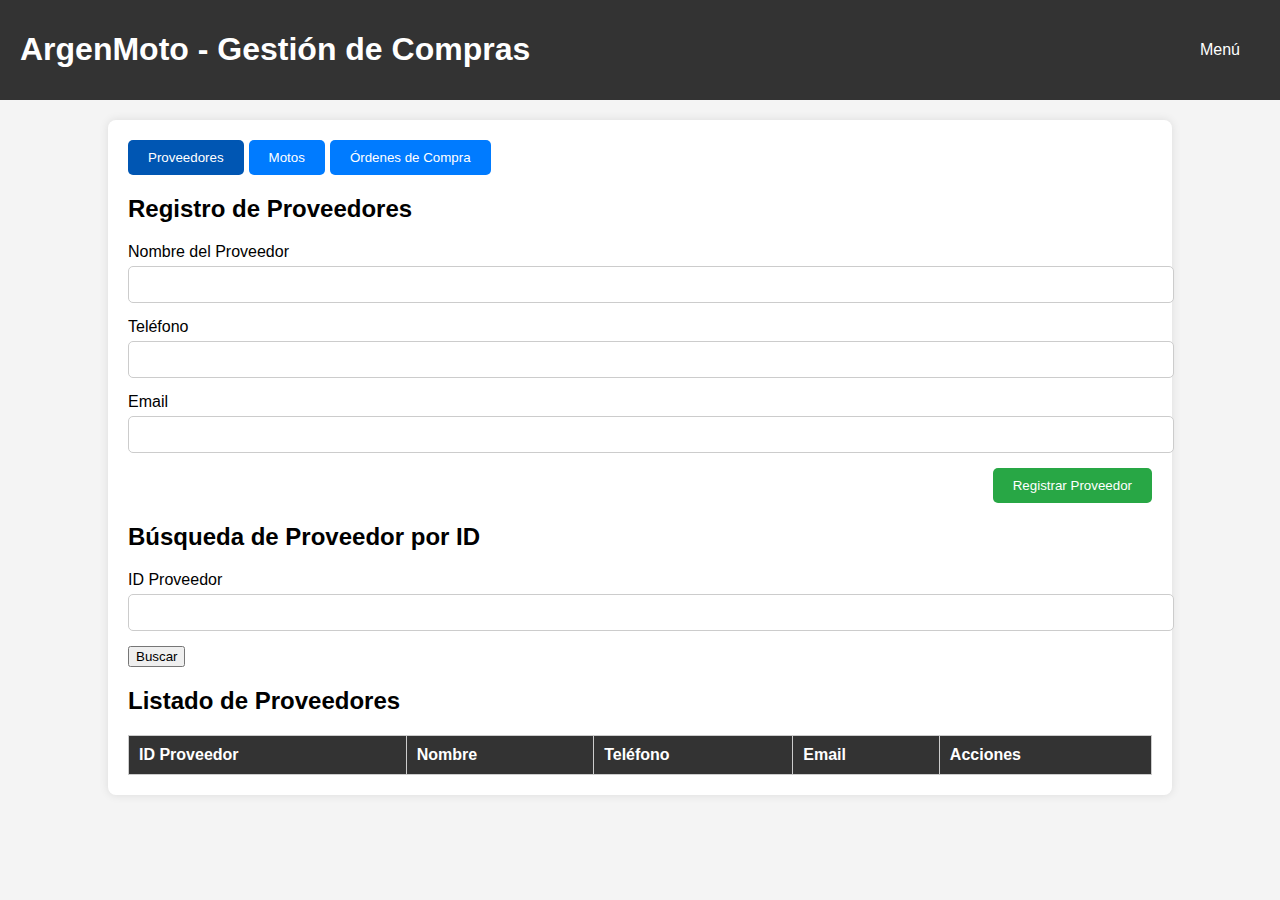
==== compras.html @ 6a5ed345 "Add files via upload" ====
<!DOCTYPE html>
<html lang="es">
<head>
    <meta charset="UTF-8">
    <meta name="viewport" content="width=device-width, initial-scale=1.0">
    <title>ArgenMoto - Gestión de Compras</title>
    <link rel="stylesheet" href="styles.css">

</head>
<body>

<header>
    <h1>ArgenMoto - Gestión de Compras</h1>
    <nav class="menu">
        <button>Menú</button>
        <div class="dropdown">
            <a href="index.html">Inicio</a>
            <a href="ventas.html">Ventas</a>
            <a href="compras.html">Compras</a>
        </div>
    </nav>
</header>

<div class="container">
    <div class="tabs">
        <button class="tab-button active" onclick="showTab('proveedores')">Proveedores</button>
        <button class="tab-button" onclick="showTab('motos')">Motos</button>
        <button class="tab-button" onclick="showTab('ordenes')">Órdenes de Compra</button>
    </div>

    <!-- Pestaña de Proveedores -->
    <div id="proveedores" class="tab active">
        <h2>Registro de Proveedores</h2>
        <form id="form-proveedores">
            <div class="form-group">
                <label for="nombre-proveedor">Nombre del Proveedor</label>
                <input type="text" id="nombre-proveedor" name="nombre-proveedor" required>
            </div>
            <div class="form-group">
                <label for="telefono-proveedor">Teléfono</label>
                <input type="tel" id="telefono-proveedor" name="telefono-proveedor" required>
            </div>
            <div class="form-group">
                <label for="email-proveedor">Email</label>
                <input type="email" id="email-proveedor" name="email-proveedor" required>
            </div>
            <div class="form-actions">
                <button type="submit">Registrar Proveedor</button>
            </div>
        </form>
        <h2>Búsqueda de Proveedor por ID</h2>
        <form id="buscar-proveedor">
            <div class="form-group">
                <label for="id-proveedor">ID Proveedor</label>
                <input type="text" id="id-proveedor" name="id-proveedor" required>
            </div>
            <button type="submit">Buscar</button>
        </form>
        <h2>Listado de Proveedores</h2>
        <table>
            <thead>
                <tr>
                    <th>ID Proveedor</th>
                    <th>Nombre</th>
                    <th>Teléfono</th>
                    <th>Email</th>
                    <th>Acciones</th>
                </tr>
            </thead>
            <tbody id="proveedores-listado">
                <!-- Aqui se insertan dinamicamente los proveedores -->
            </tbody>
        </table>
    </div>

    <!-- Pestaña de Motos -->
    <div id="motos" class="tab">
        <h2>Registro de Motos</h2>
        <form id="form-motos">
            <div class="form-group">
                <label for="marca-moto">Marca</label>
                <input type="text" id="marca-moto" name="marca-moto" required>
            </div>
            <div class="form-group">
                <label for="modelo-moto">Modelo</label>
                <input type="text" id="modelo-moto" name="modelo-moto" required>
            </div>
            <div class="form-actions">
                <button type="submit">Registrar Moto</button>
            </div>
        </form>
        <h2>Búsqueda de Moto por ID</h2>
        <form id="buscar-moto">
            <div class="form-group">
                <label for="id-moto">ID Moto</label>
                <input type="text" id="id-moto" name="id-moto" required>
            </div>
            <button type="submit">Buscar</button>
        </form>
        <h2>Listado de Motos</h2>
        <table>
            <thead>
                <tr>
                    <th>ID Moto</th>
                    <th>Marca</th>
                    <th>Modelo</th>
                    <th>Acciones</th>
                </tr>
            </thead>
            <tbody id="motos-listado">
                <!-- Aquí se insertan dinamicamente las motos -->
            </tbody>
        </table>
    </div>

    <!-- Pestaña de Ordenes de Compra -->
    <div id="ordenes" class="tab">
        <h2>Registro de Órdenes de Compra</h2>
        <form id="form-ordenes">
            <div class="form-group">
                <label for="proveedor-orden">Proveedor</label>
                <input type="text" id="proveedor-orden" name="proveedor-orden" required>
            </div>
            <div class="form-group">
                <label for="descripcion-orden">Descripción</label>
                <input type="text" id="descripcion-orden" name="descripcion-orden" required>
            </div>
            <div class="form-actions">
                <button type="submit">Registrar Orden de Compra</button>
            </div>
        </form>
        <h2>Búsqueda de orden de compras por ID</h2>
        <form id="buscar-orden">
            <div class="form-group">
                <label for="id-factura">ID Orden de Compras</label>
                <input type="text" id="id-orden" name="id-orden" required>
            </div>
            <button type="submit">Buscar</button>
        </form>
        <h2>Listado de Órdenes de Compra</h2>
        <table>
            <thead>
                <tr>
                    <th>ID Orden</th>
                    <th>Proveedor</th>
                    <th>Descripción</th>
                    <th>Acciones</th>
                </tr>
            </thead>
            <tbody id="ordenes-listado">
                <!-- Aqui se insertan dinamicamente las ordenes de compra -->
            </tbody>
        </table>
    </div>
</div>

<!-- Vincular el archivo JavaScript -->
<script src="script.js"></script>

</body>
</html>
---- styles.css ----
body {
    font-family: Arial, sans-serif;
    background-color: #f4f4f4;
    margin: 0;
    padding: 0;
}

header {
    background-color: #333;
    color: white;
    padding: 10px 0;
    display: flex;
    justify-content: space-between;
    align-items: center;
}

h1 {
    margin-left: 20px;
}

nav {
    position: relative;
}

.menu {
    margin-right: 20px;
    position: relative;
}

.menu button {
    background-color: #333;
    color: white;
    padding: 10px 20px;
    border: none;
    cursor: pointer;
    font-size: 16px;
}

.menu button:hover {
    background-color: #555;
}

.dropdown {
    display: none;
    position: absolute;
    background-color: white;
    box-shadow: 0 8px 16px rgba(0, 0, 0, 0.2);
    z-index: 1;
    right: 0;
}

.dropdown a {
    color: black;
    padding: 12px 16px;
    text-decoration: none;
    display: block;
}

.dropdown a:hover {
    background-color: #ddd;
}

.menu:hover .dropdown {
    display: block;
}

.container {
    width: 80%;
    margin: 20px auto;
    background-color: #fff;
    padding: 20px;
    border-radius: 8px;
    box-shadow: 0 0 10px rgba(0,0,0,0.1);
}

h2 {
    margin-bottom: 20px;
}

.form-group {
    margin-bottom: 15px;
}

.form-group label {
    display: block;
    margin-bottom: 5px;
}

.form-group input, .form-group select {
    width: 100%;
    padding: 10px;
    border: 1px solid #ccc;
    border-radius: 5px;
}

.form-actions {
    text-align: right;
}

.form-actions button {
    padding: 10px 20px;
    background-color: #28a745;
    color: white;
    border: none;
    border-radius: 5px;
    cursor: pointer;
}

.form-actions button:hover {
    background-color: #218838;
}

table {
    width: 100%;
    border-collapse: collapse;
    margin-top: 20px;
}

table, th, td {
    border: 1px solid #ccc;
}

th, td {
    padding: 10px;
    text-align: left;
}

th {
    background-color: #333;
    color: white;
}

.btn {
    padding: 5px 10px;
    background-color: #007bff;
    color: white;
    border: none;
    border-radius: 3px;
    text-align: center;
    cursor: pointer;
}

.btn:hover {
    background-color: #0056b3;
}

footer {
    background-color: #333;
    color: white;
    text-align: center;
    padding: 10px;
    position: fixed;
    width: 100%;
    bottom: 0;
}

.buttons {
    display: flex;
    justify-content: center;
    gap: 20px;
}

.btn-large {
    padding: 15px 30px;
    font-size: 18px;
    background-color: #28a745;
    color: white;
    border: none;
    border-radius: 5px;
    cursor: pointer;
    text-decoration: none;
}

.btn-large:hover {
    background-color: #218838;
}

.tab {
    display: none;
}

.tab.active {
    display: block;
}

.tabs {
    display: flex;
    margin-bottom: 20px;
}

.tab-button {
    padding: 10px 20px;
    margin-right: 5px;
    cursor: pointer;
    background-color: #007bff;
    color: white;
    border: none;
    border-radius: 5px;
}

.tab-button.active {
    background-color: #0056b3;
}
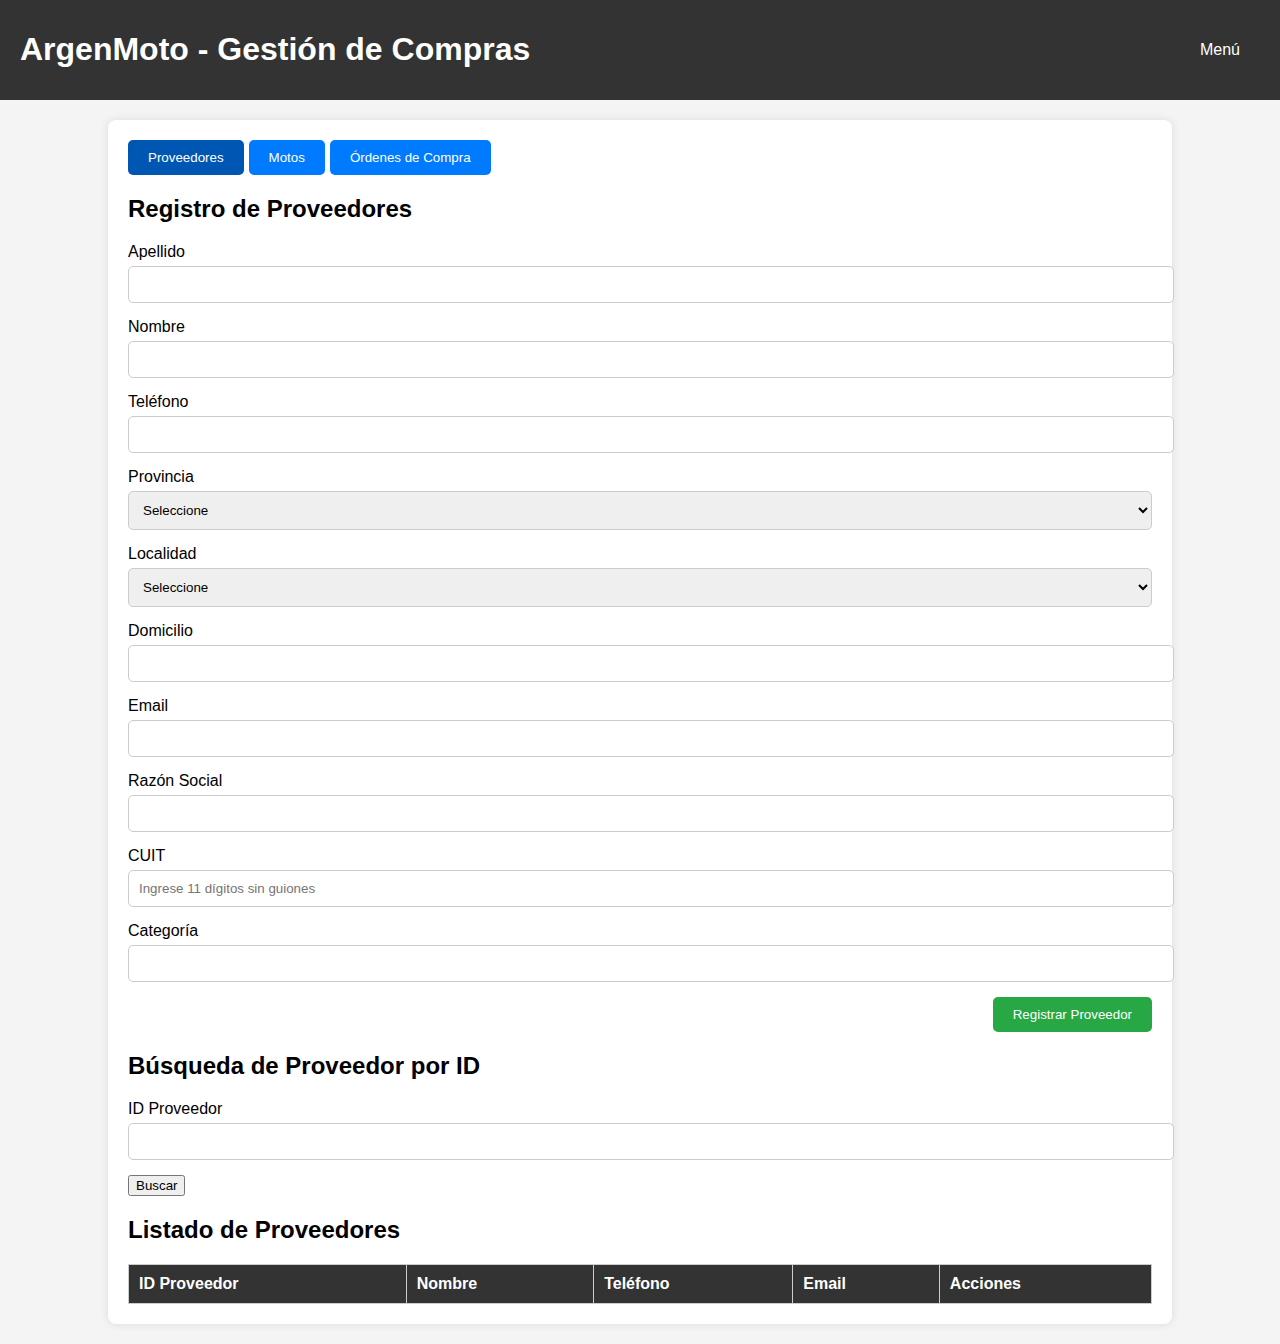
==== commit 60a77dbd: "Update compras.html" ====
--- a/compras.html
+++ b/compras.html
@@ -1,161 +1,374 @@
 <!DOCTYPE html>
 <html lang="es">
+
 <head>
     <meta charset="UTF-8">
-    <meta name="viewport" content="width=device-width, initial-scale=1.0">
+    <meta name="viewport" content="width=device-width,
+initial-scale=1.0">
     <title>ArgenMoto - Gestión de Compras</title>
     <link rel="stylesheet" href="styles.css">
+</head>
 
-</head>
 <body>
+    <header>
+        <h1>ArgenMoto - Gestión de Compras</h1>
+        <nav class="menu">
+            <button>Menú</button>
+            <div class="dropdown">
+                <a href="index.html">Inicio</a>
+                <a href="ventas.html">Ventas</a>
+                <a href="compras.html">Compras</a>
+            </div>
+        </nav>
+    </header>
+    <div class="container">
+        <div class="tabs">
+            <button class="tab-button active" onclick="showTab('proveedores')">Proveedores</button>
+            <button class="tab-button" onclick="showTab('motos')">Motos</button>
+            <button class="tab-button" onclick="showTab('ordenes')">Órdenes
+                de Compra</button>
+        </div>
+        <!-- Pestaña de Proveedores -->
+        <div id="proveedores" class="tab active">
+            <h2>Registro de Proveedores</h2>
+            <form id="form-proveedores">
+                <div class="form-group">
+                    <label for="apellido-proveedor">Apellido</label>
+                    <input type="text" id="apellido-proveedor" name="apellido-proveedor" minlength="2" maxlength="20"
+                        required pattern="[A-Za-zÀ-ÿ\s]+">
+                </div>
+                <div class="form-group">
+                    <label for="nombre-proveedor">Nombre</label>
+                    <input type="text" id="nombre-proveedor" name="nombre-proveedor" minlength="2" maxlength="20"
+                        required pattern="[A-Za-zÀ-ÿ\s]+">
+                </div>
+                <div class="form-group">
+                    <label for="telefono-proveedor">Teléfono</label>
+                    <input type="tel" id="telefono-proveedor" name="telefono-proveedor" minlength="8" maxlength="8"
+                        required>
+                </div>
+                <div class="form-group">
+                    <label for="provincia-proveedor">Provincia</label>
+                    <select name="provincia-proveedor" id="provincia-proveedor" onchange="cambia_localidad();" required>
+                        <option value="">Seleccione</option>
+                    </select>
+                </div>
+                <div class="form-group">
+                    <label for="localidad-proveedor">Localidad</label>
+                    <select name="localidad-proveedor" id="localidad-proveedor" required>
+                        <option value="">Seleccione</option>
+                    </select>
+                </div>
+                <div class="form-group">
+                    <label for="domicilio-proveedor">Domicilio</label>
+                    <input type="text" id="domicilio-proveedor" name="domicilio-proveedor" required
+                        pattern="[A-Za-zÀ-ÿ0-9\s]+">
+                </div>
+                <div class="form-group">
+                    <label for="email-proveedor">Email</label>
+                    <input type="email" id="email-proveedor" name="email-proveedor" pattern="[a-zA-Z0-9.!#$%&'*+\/=?^_`{|}~-]+@[a-zA-Z0-9](?:[a-zA-Z0-9-]{0
+,61}
+[a-zA-Z0-9])?(?:\.[a-zA-Z0-9](?:[a-zA-Z0-9-]{0,61}[a-zA-Z0-9])?)*$" size="40" maxlength="40" required>
+                </div>
+                <div class="form-group">
+                    <label for="razon-social-proveedor">Razón
+                        Social</label>
+                    <input type="text" id="razon-social-proveedor" name="razon-social-proveedor" required>
+                </div>
+                <div class="form-group">
+                    <label for="cuit-proveedor">CUIT</label>
+                    <input type="tel" id="cuit-proveedor" name="cuit-proveedor" min="20111111119" max="27999999991"
+                        maxlength="11" placeholder="Ingrese 11 dígitos sin guiones" required>
+                </div>
+                <div class="form-group">
+                    <label for="categoria-proveedor">Categoría</label>
+                    <input type="text" id="categoria-proveedor" name="categoria-proveedor" required
+                        pattern="[A-Za-zÀ-ÿ0-9\s]+">
+                </div>
+                <div class="form-actions">
+                    <button type="submit">Registrar Proveedor</button>
+                </div>
+            </form>
+            <h2>Búsqueda de Proveedor por ID</h2>
+            <form id="buscar-proveedor">
+                <div class="form-group">
+                    <label for="id-proveedor">ID Proveedor</label>
+                    <input type="text" id="id-proveedor" name="id-proveedor" minlength="8" maxlength="8" required
+                        pattern="[A-Za-zÀ-ÿ0-9\s]+">
+                </div>
+                <button type="submit">Buscar</button>
+            </form>
+            <h2>Listado de Proveedores</h2>
+            <table>
+                <thead>
+                    <tr>
+                        <th>ID Proveedor</th>
+                        <th>Nombre</th>
+                        <th>Teléfono</th>
+                        <th>Email</th>
+                        <th>Acciones</th>
+                    </tr>
+                </thead>
+                <tbody id="proveedores-listado">
+                    <!-- Aqui se insertan dinamicamente los proveedores -->
+                </tbody>
+            </table>
+        </div>
+        <!-- Pestaña de Motos -->
+        <div id="motos" class="tab">
+            <h2>Registro de Motos</h2>
+            <form id="form-motos">
+                <div class="form-group">
+                    <label for="id-moto">Código</label>
+                    <input type="text" id="id-moto" name="id-moto" minlength="3" maxlength="10" required
+                        pattern="[A-Za-zÀ-ÿ0-9\s]+">
+                </div>
+                <div class="form-group">
+                    <label for="descripcion-moto">Descripción</label>
+                    <input type="text" id="descripcion-moto" name="descripcion-moto" required
+                        pattern="[A-Za-zÀ-ÿ0-9\s]+">
+                </div>
+                <div class="form-group">
+                    <label for="marca-moto">Marca</label>
+                    <input type="text" id="marca-moto" name="marca-moto" required pattern="[A-Za-zÀ-ÿ0-9\s]+">
+                </div>
+                <div class="form-group">
+                    <label for="modelo-moto">Modelo</label>
+                    <input type="text" id="modelo-moto" name="modelo-moto" required pattern="[A-Za-zÀ-ÿ0-9\s]+">
+                </div>
+                <div class="form-group">
+                    <label for="stock-minimo-moto">Stock Mínimo</label>
+                    <input type="text" id="stock-minimo-moto" name="stock-minimo-moto" minlength="1" maxlength="5"
+                        required pattern="[0-9\s]+">
+                </div>
+                <div class="form-group">
+                    <label for="stock-maximo-moto">Stock Máximo</label>
+                    <input type="text" id="stock-maximo-moto" name="stock-maximo-moto" minlength="1" maxlength="5"
+                        required pattern="[0-9\s]+">
+                </div>
+                <div class="form-group">
+                    <label for="stock-actual-moto">Stock Actual</label>
+                    <input type="text" id="stock-actual-moto" name="stock-actual-moto" minlength="1" maxlength="5"
+                        required pattern="[0-9\s]+">
+                </div>
+                <div class="form-group">
+                    <label for="precio-moto">Precio</label>
+                    <input type="text" id="precio-moto" name="precio-moto" minlength="1" maxlength="10" required
+                        pattern="[0-9\s]+">
+                </div>
+                <div class="form-group">
+                    <label for="motor-moto">Motor</label>
+                    <input type="text" id="motor-moto" name="motor-moto" required pattern="[A-Za-zÀ-ÿ0-9\s]+">
+                </div>
+                <div class="form-group">
+                    <label for="chasis-moto">Chasis</label>
+                    <input type="text" id="chasis-moto" name="chasis-moto" required pattern="[A-Za-zÀ-ÿ0-9\s]+">
+                </div>
+                <div class="form-group">
+                    <label for="anio-moto">Año</label>
+                    <input type="text" id="anio-moto" name="anio-moto" minlength="4" maxlength="4" required
+                        pattern="[0-9\s]+">
+                </div>
+                <div class="form-group">
+                    <label for="cilindrada-moto">Cilindrada</label>
+                    <input type="text" id="cilindrada-moto" name="cilindrada-moto" required pattern="[A-Za-zÀ-ÿ0-9\s]+">
+                </div>
+                <div class="form-actions">
+                    <button type="submit">Registrar Moto</button>
+                </div>
+            </form>
+            <h2>Búsqueda de Moto por Código</h2>
+            <form id="buscar-moto">
+                <div class="form-group">
+                    <label for="id-moto-buscar">Código Moto</label>
+                    <input type="text" id="id-moto-buscar" name="id-moto-buscar" required>
+                </div>
+                <button type="submit">Buscar</button>
+            </form>
+            <h2>Listado de Motos</h2>
+            <table>
+                <thead>
+                    <tr>
+                        <th>ID Moto</th>
+                        <th>Marca</th>
+                        <th>Modelo</th>
+                        <th>Acciones</th>
+                    </tr>
+                </thead>
+                <tbody id="motos-listado">
+                    <!-- Aquí se insertan dinamicamente las motos -->
+                </tbody>
+            </table>
+        </div>
+        <!-- Pestaña de Ordenes de Compra -->
+        <div id="ordenes" class="tab">
+            <h2>Registro de Órdenes de Compra</h2>
+            <form id="form-ordenes">
+                <div class="form-group">
+                    <label for="nro-orden">Nro orden</label>
+                    <input type="text" id="nro-orden" name="nro-orden" minlength="8" maxlength="8" required
+                        pattern="[A-Za-zÀ-ÿ0-9\s]+">
+                </div>
+                <div class="form-group">
+                    <label for="cuit-orden">CUIT</label>
+                    <input type="text" id="cuit-orden" name="cuit-orden" min="20111111119" max="27999999991"
+                        maxlength="11" placeholder="Ingrese
+11 dígitos sin guiones" required>
+                </div>
+                <div class="form-group">
+                    <label for="razon-social-orden">Razón Social</label>
+                    <input type="text" id="razon-social-orden" name="razon-social-orden" required
+                        pattern="[A-Za-zÀ-ÿ0-9\s]+">
+                </div>
+                <div class="form-group">
+                    <label for="proveedor-orden">Proveedor</label>
+                    <input type="text" id="proveedor-orden" name="proveedor-orden" required pattern="[A-Za-zÀ-ÿ0-9\s]+">
+                </div>
+                <div class="form-group">
+                    <label for="descripcion-orden">Descripción</label>
+                    <input type="text" id="descripcion-orden" name="descripcion-orden" required
+                        pattern="[A-Za-zÀ-ÿ0-9\s]+">
+                </div>
+                <div class="form-group">
+                    <label for="provincia-orden">Provincia</label>
+                    <select name="provincia-orden" id="provincia-orden">
+                        <option selected>
+                        <option>Buenos Aires</option>
+                        <option>Catamarca</option>
+                        <option>Chaco</option>
+                        <option>Chubut</option>
+                        <option>Ciudad Autónoma de Buenos
+                            Aires</option>
+                        <option>Córdoba</option>
+                        <option>Corrientes</option>
+                        <option>Entre Ríos</option>
+                        <option>Formosa</option>
+                        <option>Jujuy</option>
+                        <option>La Pampa</option>
+                        <option>La Rioja</option>
+                        <option>Mendoza</option>
+                        <option>Misiones</option>
+                        <option>Neuquén</option>
+                        <option>Río Negro</option>
+                        <option>Salta</option>
+                        <option>San Juan</option>
+                        <option>San Luis</option>
+                        <option>Santa Cruz</option>
+                        <option>Santa Fe</option>
+                        <option>Santiago del Estero</option>
+                        <option>Tierra del Fuego</option>
+                        <option>Tucumán</option>
+                        </option>
+                    </select>
+                </div>
+                <div class="form-group">
+                    <label for="fecha-orden">Fecha Orden</label>
+                    <input type="date" id="fecha-orden" name="fecha-orden" required>
+                </div>
+                <br>
+                <hr>
+                <br>
+                <div class="form-group">
+                    <label for="codigo-orden">Código Artículo</label>
+                    <input type="text" id="codigo-orden" name="codigo-orden" minlength="8" maxlength="8" required
+                        pattern="[A-Za-zÀ-ÿ0-9\s]+">
+                </div>
+                <div class="form-group">
+                    <label for="cantidad-orden">Cantidad Artículo</label>
+                    <input type="text" id="cantidad-orden" name="cantidad-orden" minlength="1" maxlength="9" required>
+                </div>
+                <div class="form-group">
+                    <label for="precio-orden">Precio</label>
+                    <input type="text" id="precio-orden" name="precio-orden" minlength="1" maxlength="10" required
+                        pattern="[0-9\s]+">
+                </div>
+                <div class="form-group">
+                    <label for="precio-total-orden">Precio Total</label>
+                    <input type="text" id="precio-total-orden" name="precio-total-orden" minlength="1" maxlength="10"
+                        required pattern="[0-9\s]+">
+                </div>
+                <div class="form-group">
+                    <label for="precio-final-orden">Precio Final</label>
+                    <input type="text" id="precio-final-orden" name="precio-final-orden" minlength="1" maxlength="10"
+                        required pattern="[0-9\s]+">
+                </div>
+                <div class="form-group">
+                    <label for="iva-orden">IVA Inscripto</label>
+                    <input type="text" id="iva-orden" name="iva-orden" minlength="1" maxlength="10" required
+                        pattern="[0-9\s]+">
+                </div>
+                <div class="form-actions">
+                    <button type="submit">Registrar Orden de
+                        Compra</button>
+                </div>
+            </form>
+            <h2>Búsqueda de orden de compras por ID</h2>
+            <form id="buscar-orden">
+                <div class="form-group">
+                    <label for="id-factura">ID Orden de Compras</label>
+                    <input type="text" id="id-orden" name="id-orden" required>
+                </div>
+                <button type="submit">Buscar</button>
+            </form>
+            <h2>Listado de Órdenes de Compra</h2>
+            <table>
+                <thead>
+                    <tr>
+                        <th>ID Orden</th>
+                        <th>Proveedor</th>
+                        <th>Descripción</th>
+                        <th>Acciones</th>
+                    </tr>
+                </thead>
+                <tbody id="ordenes-listado">
+                    <!-- Aqui se insertan dinamicamente las ordenes de
+compra -->
+                </tbody>
+            </table>
+        </div>
+    </div>
+    <!-- Ventana modal del proveedor -->
+    <div id="modal-proveedor" class="modal">
+        <div class="modal-content">
+            <span class="close-button" onclick="cerrarModalProv()">&times;</span>
+            <h2 id="modal-title">Información del Proveedor</h2>
+            <div id="proveedor-info">
+            </div>
+            <div id="modal-actions" class="modal-actions">
+                <button id="btn-modificar" onclick="mostrarFormularioModificar()">Modificar</button>
+                <button id="btn-eliminar" onclick="anularProveedorScript()">Eliminar</button>
+            </div>
+        </div>
+    </div>
+    <!-- Ventana modal del stock de motos -->
+    <div id="modal-moto" class="modal">
+        <div class="modal-content">
+            <span class="close-button" onclick="cerrarModalMoto()">&times;</span>
+            <h2 id="modal-title">Información del Proveedor</h2>
+            <div id="moto-info">
+            </div>
+            <div id="modal-actions" class="modal-actions">
+                <button id="btn-modificar" onclick="mostrarFormularioModificar()">Modificar</button>
+                <button id="btn-eliminar" onclick="anularMotoScript()">Eliminar</button>
+            </div>
+        </div>
+    </div>
+    <!-- Ventana modal de las órdenes de compra -->
+    <div id="modal-orden" class="modal">
+        <div class="modal-content">
+            <span class="close-button" onclick="cerrarModalOrden()">&times;</span>
+            <h2 id="modal-title">Información del Proveedor</h2>
+            <div id="orden-info">
+            </div>
+            <div id="modal-actions" class="modal-actions">
+                <button id="btn-modificar" onclick="mostrarFormularioModificar()">Modificar</button>
+                <button id="btn-eliminar" onclick="anularOrdenScript()">Eliminar</button>
+            </div>
+        </div>
+    </div>
+    <!-- Vincular el archivo JavaScript -->
+    <script src="crudCompras.js"></script>
+    <script src="scriptCompras.js"></script>
+</body>
 
-<header>
-    <h1>ArgenMoto - Gestión de Compras</h1>
-    <nav class="menu">
-        <button>Menú</button>
-        <div class="dropdown">
-            <a href="index.html">Inicio</a>
-            <a href="ventas.html">Ventas</a>
-            <a href="compras.html">Compras</a>
-        </div>
-    </nav>
-</header>
-
-<div class="container">
-    <div class="tabs">
-        <button class="tab-button active" onclick="showTab('proveedores')">Proveedores</button>
-        <button class="tab-button" onclick="showTab('motos')">Motos</button>
-        <button class="tab-button" onclick="showTab('ordenes')">Órdenes de Compra</button>
-    </div>
-
-    <!-- Pestaña de Proveedores -->
-    <div id="proveedores" class="tab active">
-        <h2>Registro de Proveedores</h2>
-        <form id="form-proveedores">
-            <div class="form-group">
-                <label for="nombre-proveedor">Nombre del Proveedor</label>
-                <input type="text" id="nombre-proveedor" name="nombre-proveedor" required>
-            </div>
-            <div class="form-group">
-                <label for="telefono-proveedor">Teléfono</label>
-                <input type="tel" id="telefono-proveedor" name="telefono-proveedor" required>
-            </div>
-            <div class="form-group">
-                <label for="email-proveedor">Email</label>
-                <input type="email" id="email-proveedor" name="email-proveedor" required>
-            </div>
-            <div class="form-actions">
-                <button type="submit">Registrar Proveedor</button>
-            </div>
-        </form>
-        <h2>Búsqueda de Proveedor por ID</h2>
-        <form id="buscar-proveedor">
-            <div class="form-group">
-                <label for="id-proveedor">ID Proveedor</label>
-                <input type="text" id="id-proveedor" name="id-proveedor" required>
-            </div>
-            <button type="submit">Buscar</button>
-        </form>
-        <h2>Listado de Proveedores</h2>
-        <table>
-            <thead>
-                <tr>
-                    <th>ID Proveedor</th>
-                    <th>Nombre</th>
-                    <th>Teléfono</th>
-                    <th>Email</th>
-                    <th>Acciones</th>
-                </tr>
-            </thead>
-            <tbody id="proveedores-listado">
-                <!-- Aqui se insertan dinamicamente los proveedores -->
-            </tbody>
-        </table>
-    </div>
-
-    <!-- Pestaña de Motos -->
-    <div id="motos" class="tab">
-        <h2>Registro de Motos</h2>
-        <form id="form-motos">
-            <div class="form-group">
-                <label for="marca-moto">Marca</label>
-                <input type="text" id="marca-moto" name="marca-moto" required>
-            </div>
-            <div class="form-group">
-                <label for="modelo-moto">Modelo</label>
-                <input type="text" id="modelo-moto" name="modelo-moto" required>
-            </div>
-            <div class="form-actions">
-                <button type="submit">Registrar Moto</button>
-            </div>
-        </form>
-        <h2>Búsqueda de Moto por ID</h2>
-        <form id="buscar-moto">
-            <div class="form-group">
-                <label for="id-moto">ID Moto</label>
-                <input type="text" id="id-moto" name="id-moto" required>
-            </div>
-            <button type="submit">Buscar</button>
-        </form>
-        <h2>Listado de Motos</h2>
-        <table>
-            <thead>
-                <tr>
-                    <th>ID Moto</th>
-                    <th>Marca</th>
-                    <th>Modelo</th>
-                    <th>Acciones</th>
-                </tr>
-            </thead>
-            <tbody id="motos-listado">
-                <!-- Aquí se insertan dinamicamente las motos -->
-            </tbody>
-        </table>
-    </div>
-
-    <!-- Pestaña de Ordenes de Compra -->
-    <div id="ordenes" class="tab">
-        <h2>Registro de Órdenes de Compra</h2>
-        <form id="form-ordenes">
-            <div class="form-group">
-                <label for="proveedor-orden">Proveedor</label>
-                <input type="text" id="proveedor-orden" name="proveedor-orden" required>
-            </div>
-            <div class="form-group">
-                <label for="descripcion-orden">Descripción</label>
-                <input type="text" id="descripcion-orden" name="descripcion-orden" required>
-            </div>
-            <div class="form-actions">
-                <button type="submit">Registrar Orden de Compra</button>
-            </div>
-        </form>
-        <h2>Búsqueda de orden de compras por ID</h2>
-        <form id="buscar-orden">
-            <div class="form-group">
-                <label for="id-factura">ID Orden de Compras</label>
-                <input type="text" id="id-orden" name="id-orden" required>
-            </div>
-            <button type="submit">Buscar</button>
-        </form>
-        <h2>Listado de Órdenes de Compra</h2>
-        <table>
-            <thead>
-                <tr>
-                    <th>ID Orden</th>
-                    <th>Proveedor</th>
-                    <th>Descripción</th>
-                    <th>Acciones</th>
-                </tr>
-            </thead>
-            <tbody id="ordenes-listado">
-                <!-- Aqui se insertan dinamicamente las ordenes de compra -->
-            </tbody>
-        </table>
-    </div>
-</div>
-
-<!-- Vincular el archivo JavaScript -->
-<script src="script.js"></script>
-
-</body>
 </html>
--- a/styles.css
+++ b/styles.css
@@ -201,4 +201,58 @@
 
 .tab-button.active {
     background-color: #0056b3;
-}+}
+
+/* Estilos para el modal */
+.modal {
+    display: none; /* Oculto por defecto */
+    position: fixed; /* Fijo en la pantalla */
+    z-index: 1; /* En la parte superior */
+    left: 0;
+    top: 0;
+    width: 100%; /* Ancho completo */
+    height: 100%; /* Alto completo */
+    overflow: auto; /* Habilitar scroll si es necesario */
+    background-color: rgba(0, 0, 0, 0.5); /* Fondo negro con opacidad */
+}
+
+.modal-content {
+    background-color: #fefefe;
+    margin: 15% auto; /* 15% desde arriba y centrado */
+    padding: 20px;
+    border: 1px solid #888;
+    width: 80%; /* Ancho del modal */
+}
+
+.close-button {
+    color: #aaa;
+    float: right; /* Flota a la derecha */
+    font-size: 28px;
+    font-weight: bold;
+    cursor: pointer; /* Cambia el cursor al pasar sobre el botón */
+}
+
+.close-button:hover,
+.close-button:focus {
+    color: black; /* Cambia el color al pasar el ratón */
+    text-decoration: none; /* Sin subrayado */
+    cursor: pointer; /* Cambia el cursor al pasar sobre el botón */
+}
+
+.modal-actions {
+    margin-top: 20px; /* Espaciado entre la información y los botones */
+}
+
+.modal-actions button {
+    margin-right: 10px; /* Espaciado entre botones */
+    padding: 10px 15px;
+    background-color: #4CAF50; /* Color de fondo verde */
+    color: white; /* Color de texto blanco */
+    border: none; /* Sin bordes */
+    border-radius: 5px; /* Bordes redondeados */
+    cursor: pointer; /* Cambia el cursor al pasar sobre el botón */
+}
+
+.modal-actions button:hover {
+    background-color: #45a049; /* Color de fondo más oscuro al pasar el ratón */
+}
